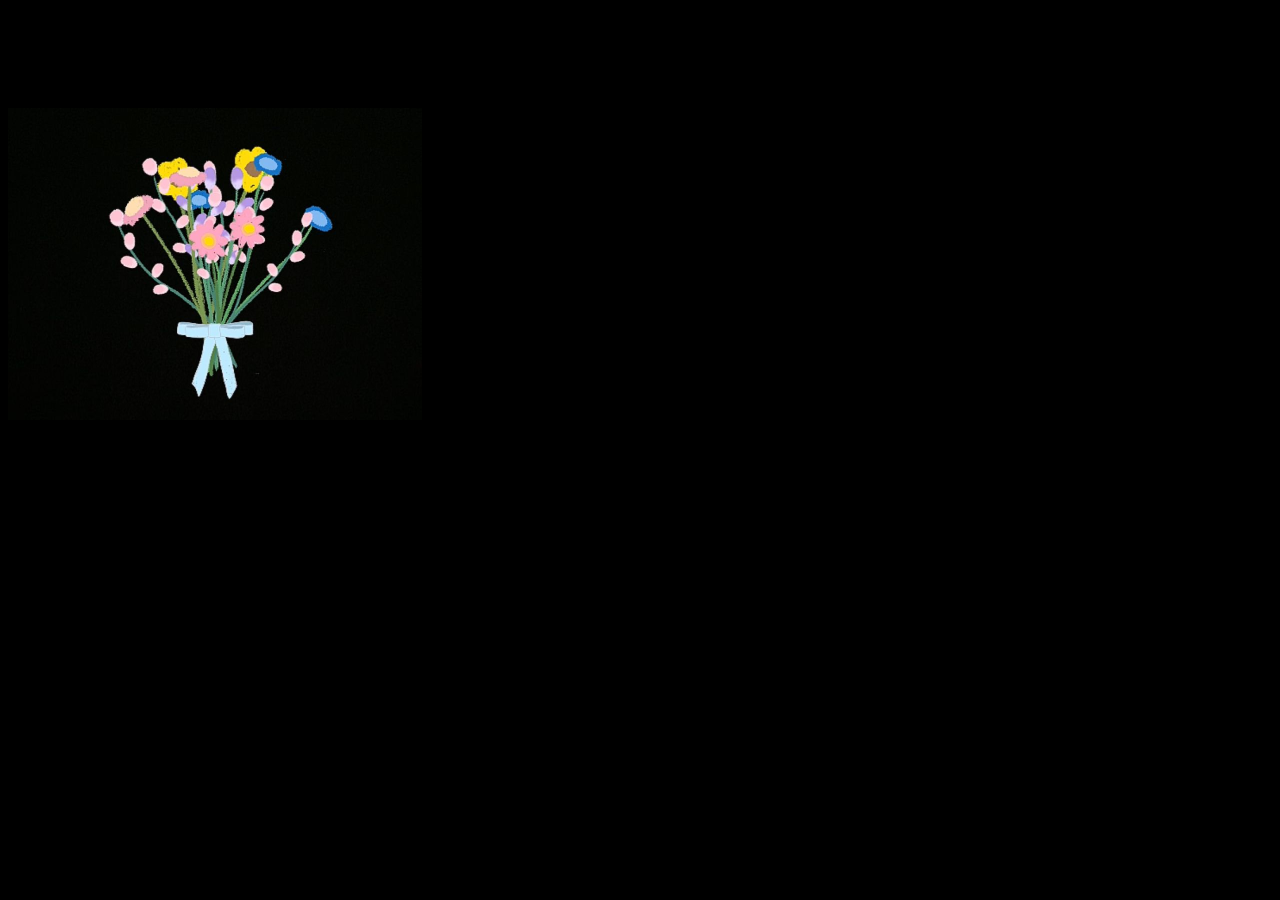
==== index.html @ 39d7ec45 "index.html" ====
<!DOCTYPE html>
<html lang="en">
  <head>
    <meta charset="UTF-8" />
    <meta name="viewport" content="width=device-width, initial-scale=1.0" />
        <link rel="stylesheet" href="style2.css">
    <title>HBD!</title>
  </head>
  <body style="background-color: black">
    <div class="container">
      <div class="bunga">
        <a href="https://yuruzee.github.io/happybirthday/" target="_blank">
          <img src="img/bunga.jpg" alt="gambar bunga" />
        </a>
      </div>
    </div>
</html>
---- style2.css ----
*{
    max-width: 414px;
    height: auto;
}
.container {
    max-width: 414px;
    margin: 0 auto;
    justify-content: center;}

.container .bunga {
    justify-content: center;
    align-items: center;
    padding-top: 100px;
}
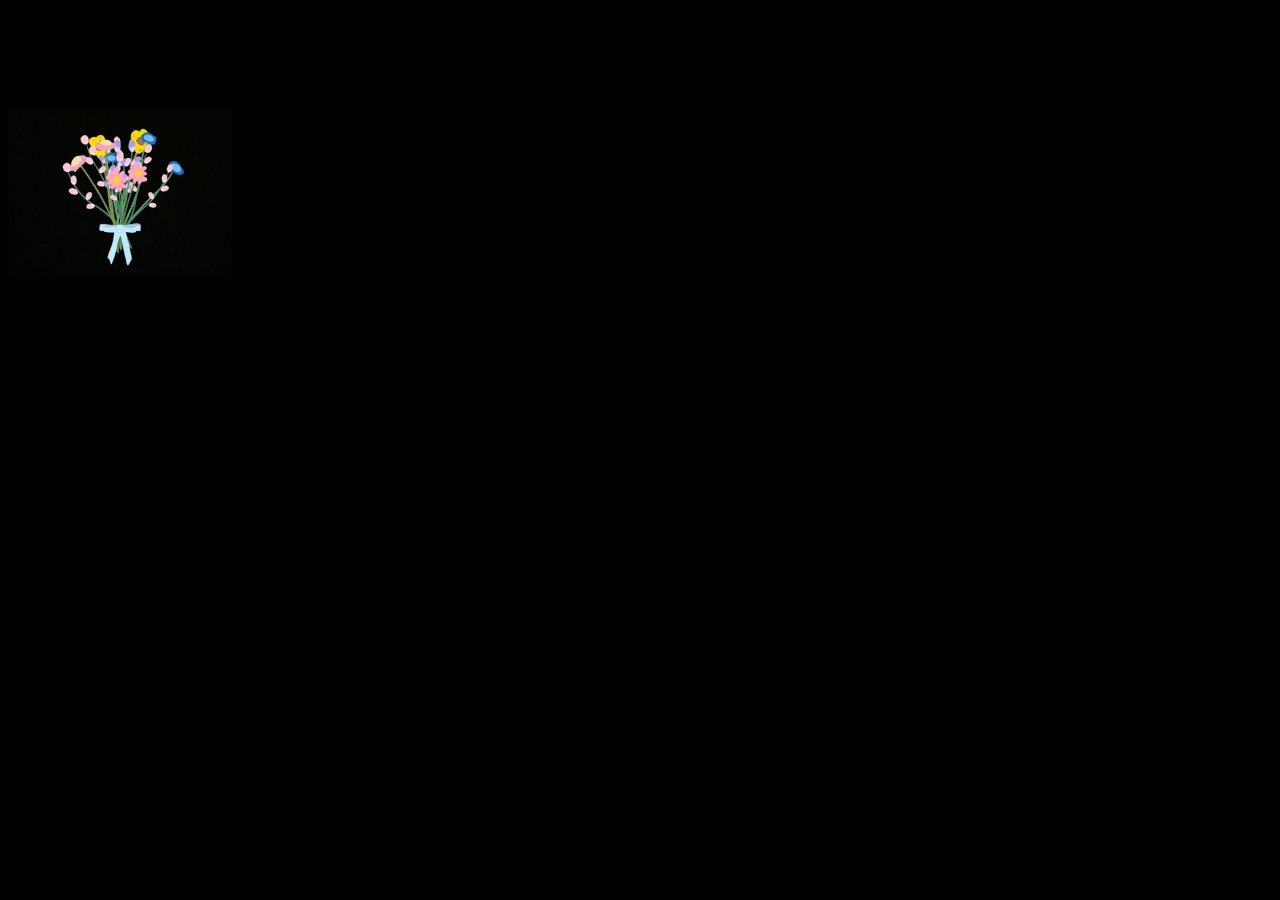
==== commit 37f72db4: "index.html" ====
--- a/index.html
+++ b/index.html
@@ -10,7 +10,7 @@
     <div class="container">
       <div class="bunga">
         <a href="https://yuruzee.github.io/happybirthday/" target="_blank">
-          <img src="img/bunga.jpg" alt="gambar bunga" />
+          <img src="img/bunga 1.png" alt="gambar bunga" />
         </a>
       </div>
     </div>
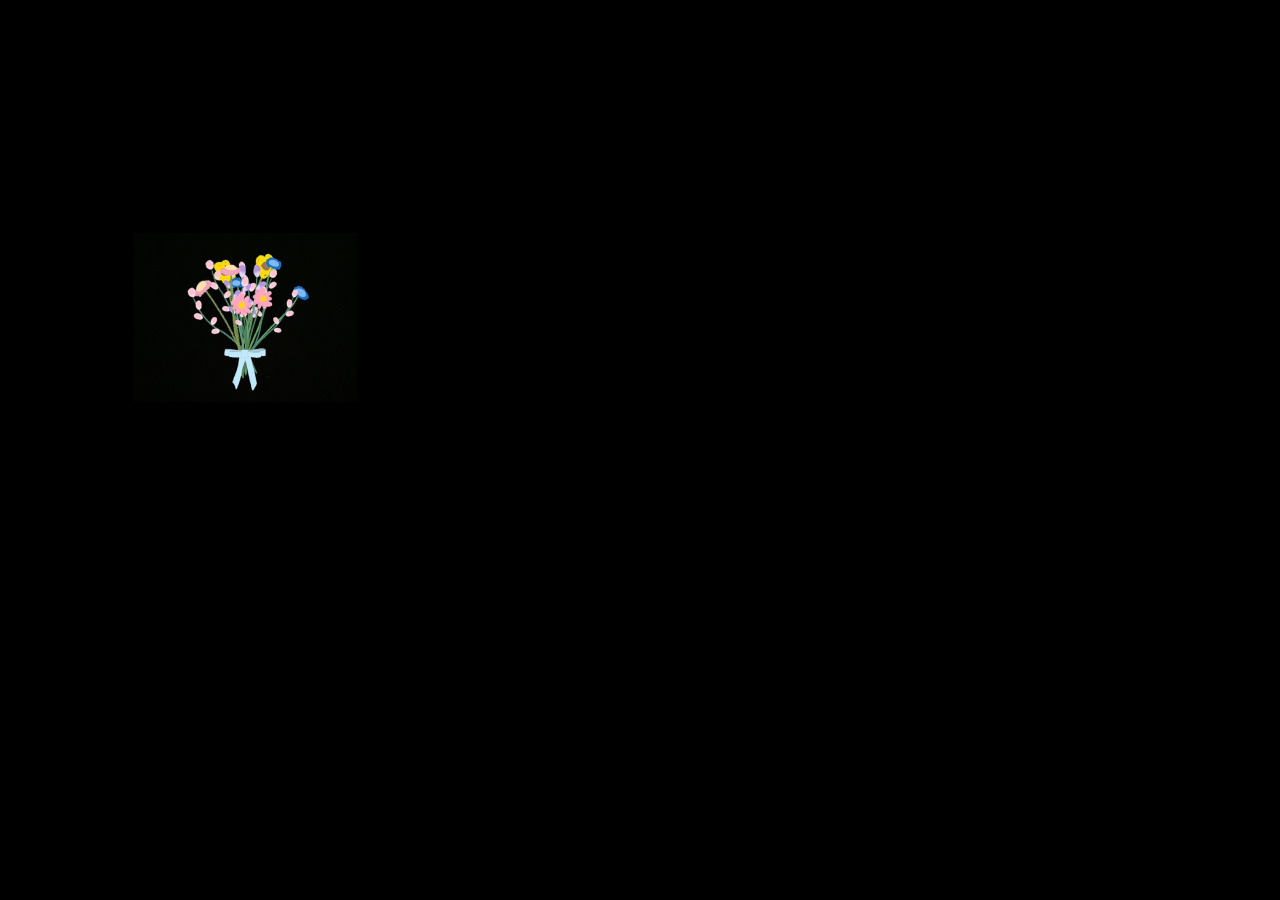
==== commit 5a89fe7d: "index.html" ====
--- a/index.html
+++ b/index.html
@@ -3,7 +3,7 @@
   <head>
     <meta charset="UTF-8" />
     <meta name="viewport" content="width=device-width, initial-scale=1.0" />
-        <link rel="stylesheet" href="style2.css">
+        <link rel="stylesheet" href="style.css">
     <title>HBD!</title>
   </head>
   <body style="background-color: black">
--- a/style.css
+++ b/style.css
@@ -0,0 +1,21 @@
+*{
+    max-width: 414px;
+    height: auto;
+}
+.container {
+    max-width: 414px;
+    margin: 0 auto;
+    justify-content: center;}
+
+.container .bunga {
+    justify-content: center;
+    align-items: center;
+    padding-top: 225px;
+    padding-left: 75px;
+    justify-self: center;
+}
+
+.container .bunga a{
+    justify-content: center;
+    align-items: center;
+}
